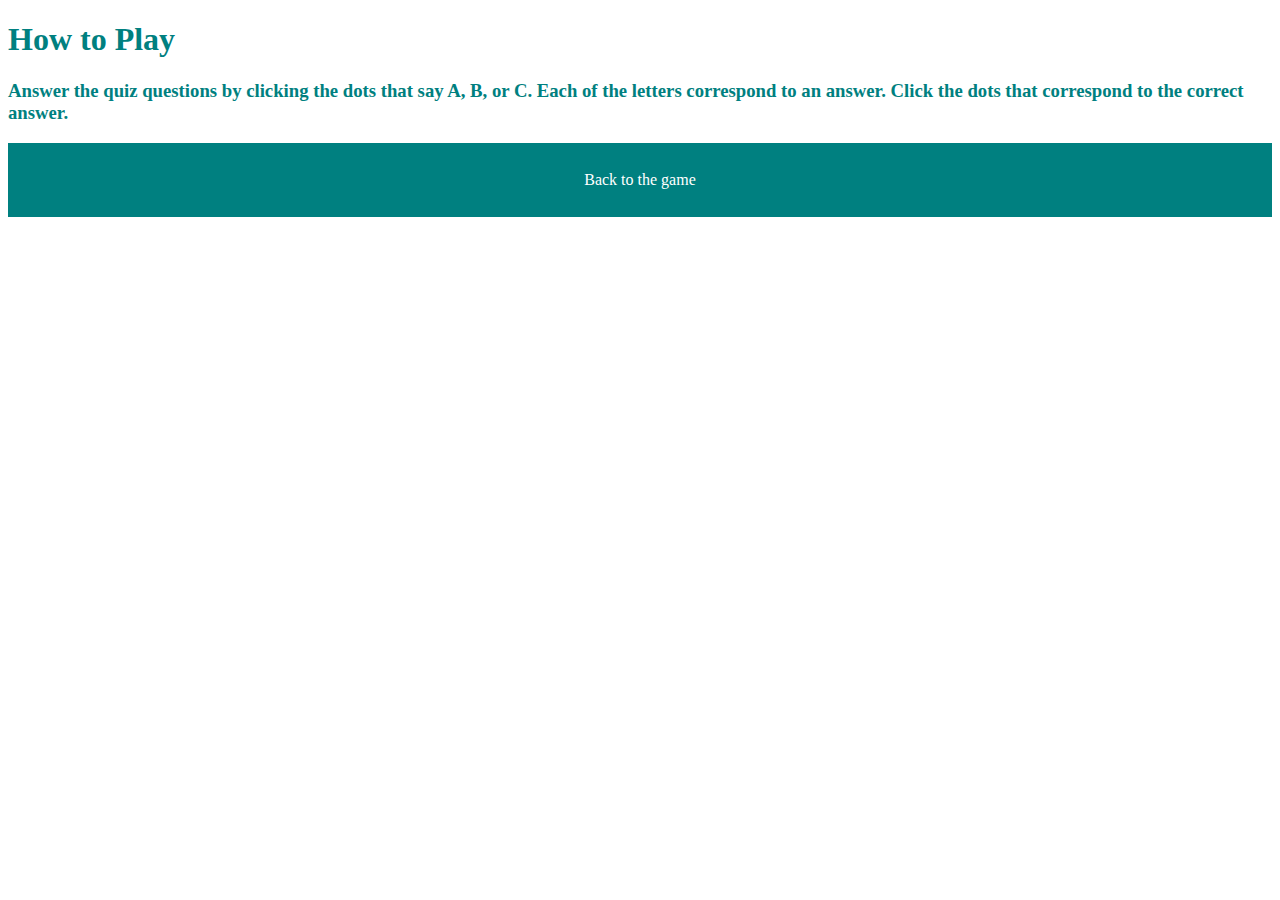
==== how2play.html @ aba2be1d "Add files via upload" ====
<!DOCTYPE html>
<html>
  <head>
    
    <title>How to Play</title>
    <link rel="icon" href="images/Trivia Sparks.jpg" type="image/icon">
    <link rel="stylesheet" type="text/css" href="how2play.css">
  </head>
  <body>
    <style>
      h3 {
        color:teal
      }
      h1{
        color:teal
      }
      ul {
  list-style-type:none;
  margin: 0;
  padding: 0;
  overflow: hidden;
  background-color: teal
}
li a {
  display: block;
  color: white;
  text-align: center;
  padding: 28px 32px;
  text-decoration:none;
}

li a:hover {
  background-color: white;
  color: teal;
  
} 
    </style>
    <h1>How to Play</h1>
    <h3>
      Answer the quiz questions by clicking the dots that say
        A, B, or C.
      Each of the letters correspond to an answer.
      Click the dots that correspond to the correct answer.
      
    </h3>
    <ul>
      <li><a href="index.HTML">Back to the game</a></li>
    </ul> 
  </body>
</html>
---- how2play.css ----
h3 {
    color:teal
  }
  h1{
    color:teal
  }
  ul {
list-style-type:none;
margin: 0;
padding: 0;
overflow: hidden;
background-color: teal
}
li a {
display: block;
color: white;
text-align: center;
padding: 28px 32px;
text-decoration:none;
}

li a:hover {
background-color: white;
color: teal;

}
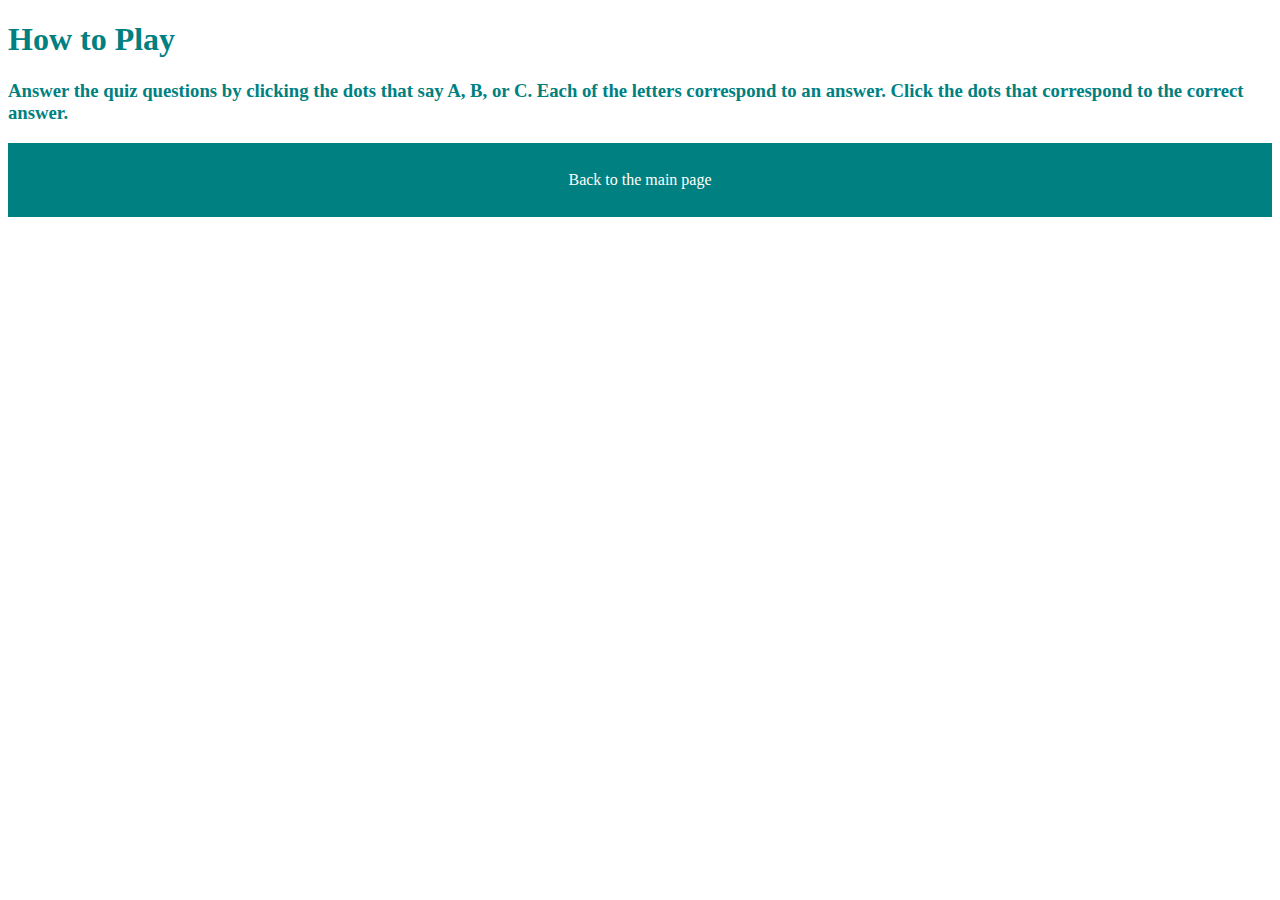
==== commit 710a229c: "Update how2play.html" ====
--- a/how2play.html
+++ b/how2play.html
@@ -44,7 +44,7 @@
       
     </h3>
     <ul>
-      <li><a href="index.HTML">Back to the game</a></li>
+      <li><a href="index.html">Back to the main page</a></li>
     </ul> 
   </body>
-</html>+</html>
